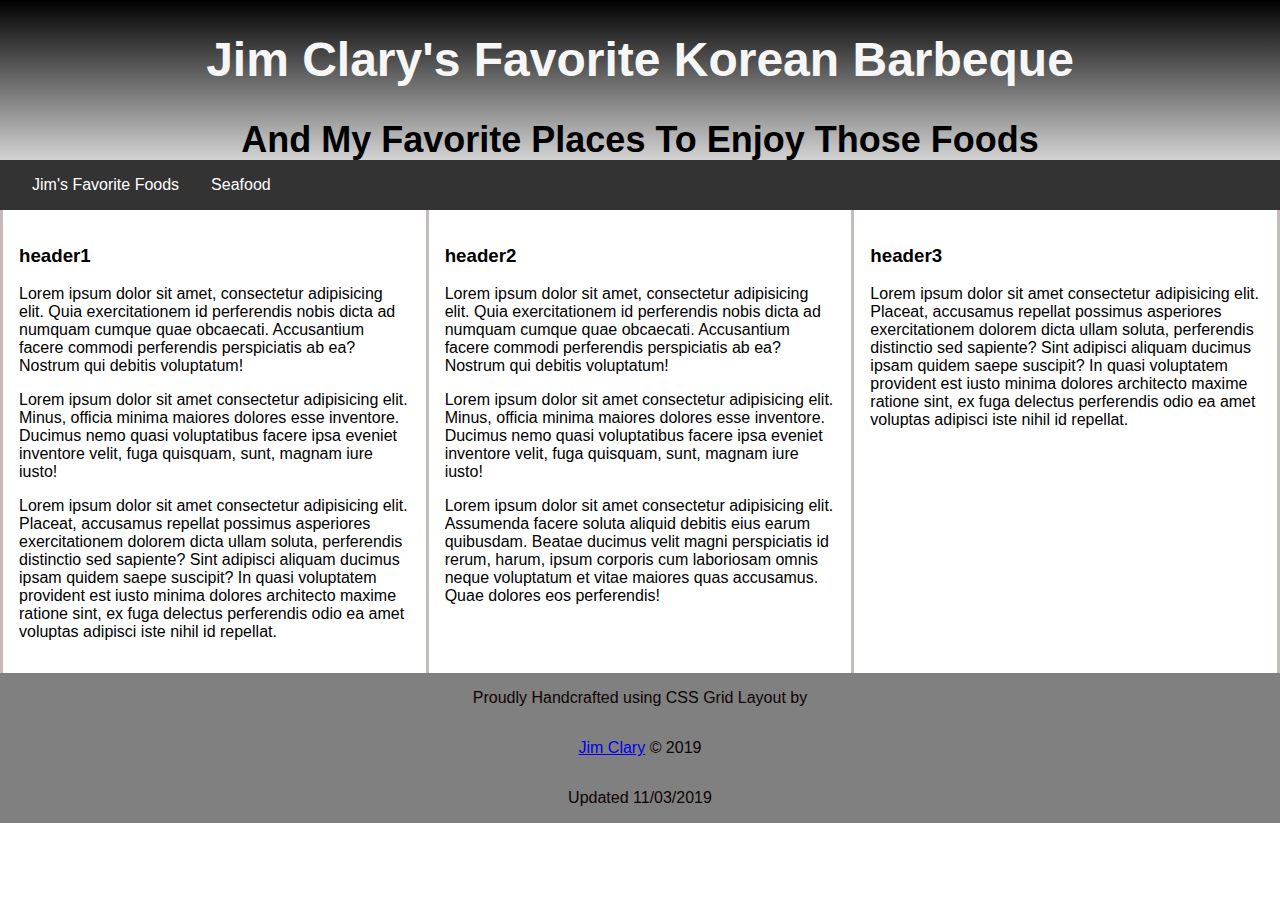
==== kb.html @ 954ca831 "Lab5" ====
<!DOCTYPE html>
<html lang="en">
<head>
  <meta charset="UTF-8">
  <meta name="viewport" content="width=device-width, initial-scale=1.0">
  <meta http-equiv="X-UA-Compatible" content="ie=edge">
  <meta name="author" content="Jim Clary">
  <meta name="description" content="ITSE-1311.P01: Beginning Web Programming">
  <title>Korean Barbeque</title>
  <link href="css/style.css" rel="stylesheet" type="text/css">
  
</head>

<body>
  <div class="page-container">
    <header class="header-container">
      <div class="main-header">
        <h1>Jim Clary's Favorite Korean Barbeque</h1>
      </div>
      <div class="sub-header">
      <h2>And My Favorite Places To Enjoy Those Foods</h2>
     </div>
      </header>
    <nav>
      <ul>
        <li><a href="index.html">Jim's Favorite Foods</a></li>
        <li><a href="seafood.html">Seafood</a></li>
      </ul>
    </nav>
    <main class=main-container>
      <article>
        <h3>header1</h3>
        <p>Lorem ipsum dolor sit amet, consectetur adipisicing elit. Quia exercitationem id perferendis nobis dicta ad
          numquam cumque quae obcaecati. Accusantium facere commodi perferendis perspiciatis ab ea? Nostrum qui debitis
          voluptatum!</p>
        <p>Lorem ipsum dolor sit amet consectetur adipisicing elit. Minus, officia minima maiores dolores esse
          inventore. Ducimus nemo quasi voluptatibus facere ipsa eveniet inventore velit, fuga quisquam, sunt, magnam
          iure iusto!</p>
        <p>Lorem ipsum dolor sit amet consectetur adipisicing elit. Placeat, accusamus repellat possimus asperiores
          exercitationem dolorem dicta ullam soluta, perferendis distinctio sed sapiente? Sint adipisci aliquam ducimus
          ipsam quidem saepe suscipit? In quasi voluptatem provident est iusto minima dolores architecto maxime ratione
          sint, ex fuga delectus perferendis odio ea amet voluptas adipisci iste nihil id repellat.</p>
      </article>
      <article>
        <h3>header2</h3>
        <p>Lorem ipsum dolor sit amet, consectetur adipisicing elit. Quia exercitationem id perferendis nobis dicta ad
          numquam cumque quae obcaecati. Accusantium facere commodi perferendis perspiciatis ab ea? Nostrum qui debitis
          voluptatum!</p>
        <p>Lorem ipsum dolor sit amet consectetur adipisicing elit. Minus, officia minima maiores dolores esse
          inventore. Ducimus nemo quasi voluptatibus facere ipsa eveniet inventore velit, fuga quisquam, sunt, magnam
          iure iusto!</p>
        <p>Lorem ipsum dolor sit amet consectetur adipisicing elit. Assumenda facere soluta aliquid debitis eius earum
          quibusdam. Beatae ducimus velit magni perspiciatis id rerum, harum, ipsum corporis cum laboriosam omnis neque
          voluptatum et vitae maiores quas accusamus. Quae dolores eos perferendis!</p>
      </article>
      <article>
        <h3>header3</h3>
        <p>Lorem ipsum dolor sit amet consectetur adipisicing elit. Placeat, accusamus repellat possimus asperiores
          exercitationem dolorem dicta ullam soluta, perferendis distinctio sed sapiente? Sint adipisci aliquam ducimus
          ipsam quidem saepe suscipit? In quasi voluptatem provident est iusto minima dolores architecto maxime ratione
          sint, ex fuga delectus perferendis odio ea amet voluptas adipisci iste nihil id repellat.</p>
      </article>
    </main>
    <footer class="footer">
      <p>Proudly Handcrafted using CSS Grid Layout by</p>
      <p><a href="http://jimclary.com">Jim Clary</a> &copy; 2019</p>
      <p>Updated 11/03/2019</p>
    </footer>
  </div>
</body>
</html>
---- css/style.css ----
* {
  box-sizing: border-box;
}

body {
  margin: 0;
	padding: 0;
  font-family: "Trebuchet MS", Arial, Helvetica, sans-serif;
  color: black;
  background: white;
  /* Centering & define min & max width of the website */
  /* +++++++++++++++ */
  min-width: 520px;
  max-width: 1400px; 
	margin: 0 auto !important; 
  float: none !important; 
   /* End of center & define +++++++++++++++ */
}
   

 /* Style the page container */
.page-container{
  display: grid;
  /* will use a 3 column grid for flexability */
  grid-template-areas: repeat(1, 1fr);
  grid-template-rows: 10rem;
}
/* Style the header container */
.header-container{
  grid-column: 1 / span 1;
  background-image: linear-gradient(black,lightgray);
  font-size: 150%; 
  font-weight: bold;
  text-align:center;
  font-family:Arial, Helvetica, sans-serif;
}
/* Style the main header */
  .main-header{
    color:#F6F6F6;
  }

    /* Style the nav bar using flexbox*/
nav ul {
  list-style: none;
  background: #333;
  display:flex;
  /* justify-content: space-around; */
  padding: 1rem;
  margin:0;
 }
 nav ul li a{
  text-decoration: none;
  color: white;
  padding: 1rem;
}
nav ul li a:hover{
  color: lightblue;
}
/* Style the main container */
.main-container{
  display: grid;
  /* Based this method on https://evanminto.com/blog/intrinsically-responsive-css-grid-minmax-min/ */
  grid-template-columns: repeat(auto-fill, minmax(calc(10% + 14rem), 1fr));
  border-left: 3px solid rgb(197, 187, 187);
  }
article{
  padding: 1rem;
  border-right: 3px solid rgb(197, 187, 187);
  }
  /* Style the footer */
.footer{
  display:grid;
  grid-template-columns: repeat(1, 1fr);
  grid-column: 1 / span 1;
  background:gray;
  color:rgb(15, 4, 4);
  text-align:center;
  font-family:Arial, Helvetica, sans-serif;
  }
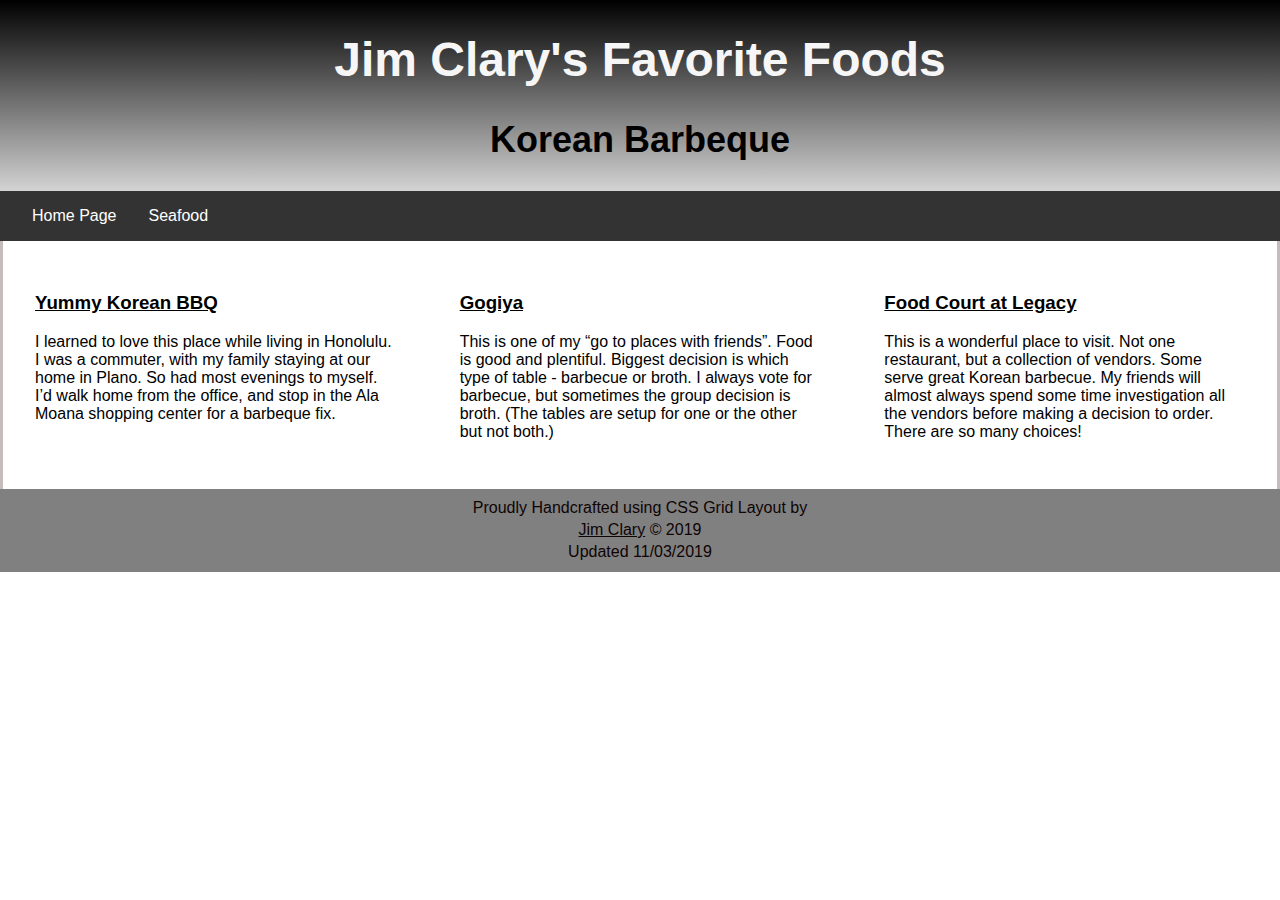
==== commit 2d208944: "10/31 update" ====
--- a/kb.html
+++ b/kb.html
@@ -8,58 +8,41 @@
   <meta name="description" content="ITSE-1311.P01: Beginning Web Programming">
   <title>Korean Barbeque</title>
   <link href="css/style.css" rel="stylesheet" type="text/css">
-  
+  <!-- <link rel="stylesheet" media="only screen and (max-width: 830px)" href="./css/mobile.css">
+   -->
 </head>
 
 <body>
   <div class="page-container">
     <header class="header-container">
       <div class="main-header">
-        <h1>Jim Clary's Favorite Korean Barbeque</h1>
+        <h1>Jim Clary's Favorite Foods</h1>
       </div>
       <div class="sub-header">
-      <h2>And My Favorite Places To Enjoy Those Foods</h2>
+      <h2>Korean Barbeque</h2>
      </div>
       </header>
     <nav>
       <ul>
-        <li><a href="index.html">Jim's Favorite Foods</a></li>
+        <li><a href="index.html">Home Page </a></li>
         <li><a href="seafood.html">Seafood</a></li>
       </ul>
     </nav>
     <main class=main-container>
       <article>
-        <h3>header1</h3>
-        <p>Lorem ipsum dolor sit amet, consectetur adipisicing elit. Quia exercitationem id perferendis nobis dicta ad
-          numquam cumque quae obcaecati. Accusantium facere commodi perferendis perspiciatis ab ea? Nostrum qui debitis
-          voluptatum!</p>
-        <p>Lorem ipsum dolor sit amet consectetur adipisicing elit. Minus, officia minima maiores dolores esse
-          inventore. Ducimus nemo quasi voluptatibus facere ipsa eveniet inventore velit, fuga quisquam, sunt, magnam
-          iure iusto!</p>
-        <p>Lorem ipsum dolor sit amet consectetur adipisicing elit. Placeat, accusamus repellat possimus asperiores
-          exercitationem dolorem dicta ullam soluta, perferendis distinctio sed sapiente? Sint adipisci aliquam ducimus
-          ipsam quidem saepe suscipit? In quasi voluptatem provident est iusto minima dolores architecto maxime ratione
-          sint, ex fuga delectus perferendis odio ea amet voluptas adipisci iste nihil id repellat.</p>
+        <h3><a href="https://www.yummyhawaii.com/our-restaurants/yummy-korean-bbq/about/">Yummy Korean BBQ</a></h3>
+        <p></p>
+        <p>I learned to love this place while living in Honolulu. I was a commuter, with my family staying at our home in Plano. So had most evenings to myself. I’d walk home from the office, and stop in the Ala Moana shopping center for a barbeque fix.</p> 
       </article>
       <article>
-        <h3>header2</h3>
-        <p>Lorem ipsum dolor sit amet, consectetur adipisicing elit. Quia exercitationem id perferendis nobis dicta ad
-          numquam cumque quae obcaecati. Accusantium facere commodi perferendis perspiciatis ab ea? Nostrum qui debitis
-          voluptatum!</p>
-        <p>Lorem ipsum dolor sit amet consectetur adipisicing elit. Minus, officia minima maiores dolores esse
-          inventore. Ducimus nemo quasi voluptatibus facere ipsa eveniet inventore velit, fuga quisquam, sunt, magnam
-          iure iusto!</p>
-        <p>Lorem ipsum dolor sit amet consectetur adipisicing elit. Assumenda facere soluta aliquid debitis eius earum
-          quibusdam. Beatae ducimus velit magni perspiciatis id rerum, harum, ipsum corporis cum laboriosam omnis neque
-          voluptatum et vitae maiores quas accusamus. Quae dolores eos perferendis!</p>
+        <h3><a href="https://www.yelp.com/biz/gogiya-plano-6?osq=Korean+Bbq">Gogiya</a></h3>
+        <p>This is one of my “go to places with friends”. Food is good and plentiful. Biggest decision is which type of table - barbecue or broth. I always vote for barbecue, but sometimes the group decision is broth. (The tables are setup for one or the other but not both.)   </p>
+        </article>
+      <article>
+          <h3><a href="https://www.yelp.com/biz/food-court-at-legacy-plano">Food Court at Legacy</a></h3>
+          <p>This is a wonderful place to visit. Not one restaurant, but a collection of vendors. Some serve great Korean barbecue. My friends will almost always spend some time investigation all the vendors before making a decision to order. There are so many choices!</p>
       </article>
-      <article>
-        <h3>header3</h3>
-        <p>Lorem ipsum dolor sit amet consectetur adipisicing elit. Placeat, accusamus repellat possimus asperiores
-          exercitationem dolorem dicta ullam soluta, perferendis distinctio sed sapiente? Sint adipisci aliquam ducimus
-          ipsam quidem saepe suscipit? In quasi voluptatem provident est iusto minima dolores architecto maxime ratione
-          sint, ex fuga delectus perferendis odio ea amet voluptas adipisci iste nihil id repellat.</p>
-      </article>
+     
     </main>
     <footer class="footer">
       <p>Proudly Handcrafted using CSS Grid Layout by</p>
--- a/css/style.css
+++ b/css/style.css
@@ -8,39 +8,40 @@
   font-family: "Trebuchet MS", Arial, Helvetica, sans-serif;
   color: black;
   background: white;
-  /* Centering & define min & max width of the website */
+  /* Centering & define max width of the website */
   /* +++++++++++++++ */
-  min-width: 520px;
   max-width: 1400px; 
 	margin: 0 auto !important; 
   float: none !important; 
    /* End of center & define +++++++++++++++ */
 }
-   
-
  /* Style the page container */
 .page-container{
   display: grid;
-  /* will use a 3 column grid for flexability */
   grid-template-areas: repeat(1, 1fr);
   grid-template-rows: 10rem;
 }
 /* Style the header container */
 .header-container{
-  grid-column: 1 / span 1;
+  grid-row: 1 /span2;
   background-image: linear-gradient(black,lightgray);
   font-size: 150%; 
   font-weight: bold;
   text-align:center;
   font-family:Arial, Helvetica, sans-serif;
 }
+@media screen and (max-width: 400px) {
+  .header-container{
+  font-size: 100%;
+  }
+}
 /* Style the main header */
   .main-header{
     color:#F6F6F6;
   }
-
-    /* Style the nav bar using flexbox*/
+/* Style the nav bar using flexbox*/
 nav ul {
+  grid-row:2;
   list-style: none;
   background: #333;
   display:flex;
@@ -59,21 +60,36 @@
 /* Style the main container */
 .main-container{
   display: grid;
+  grid-row:4;
   /* Based this method on https://evanminto.com/blog/intrinsically-responsive-css-grid-minmax-min/ */
   grid-template-columns: repeat(auto-fill, minmax(calc(10% + 14rem), 1fr));
   border-left: 3px solid rgb(197, 187, 187);
+  border-right: 3px solid rgb(197, 187, 187);
+}
+article{
+  padding: 2rem;
+}
+  article a:link {
+    color: black;
+    text-decoration: underline;
   }
-article{
-  padding: 1rem;
-  border-right: 3px solid rgb(197, 187, 187);
+  article a:visited {
+    color: black;
+  }
+  article a:hover, a:active {
+    color: red;
   }
   /* Style the footer */
 .footer{
-  display:grid;
-  grid-template-columns: repeat(1, 1fr);
-  grid-column: 1 / span 1;
+  grid-row:5;
+  line-height: .4rem;
   background:gray;
   color:rgb(15, 4, 4);
   text-align:center;
   font-family:Arial, Helvetica, sans-serif;
-  }+  }
+  footer a:link, footer a:visited{
+    color:rgb(15, 4, 4);
+    text-decoration: underline;
+  }
+ 